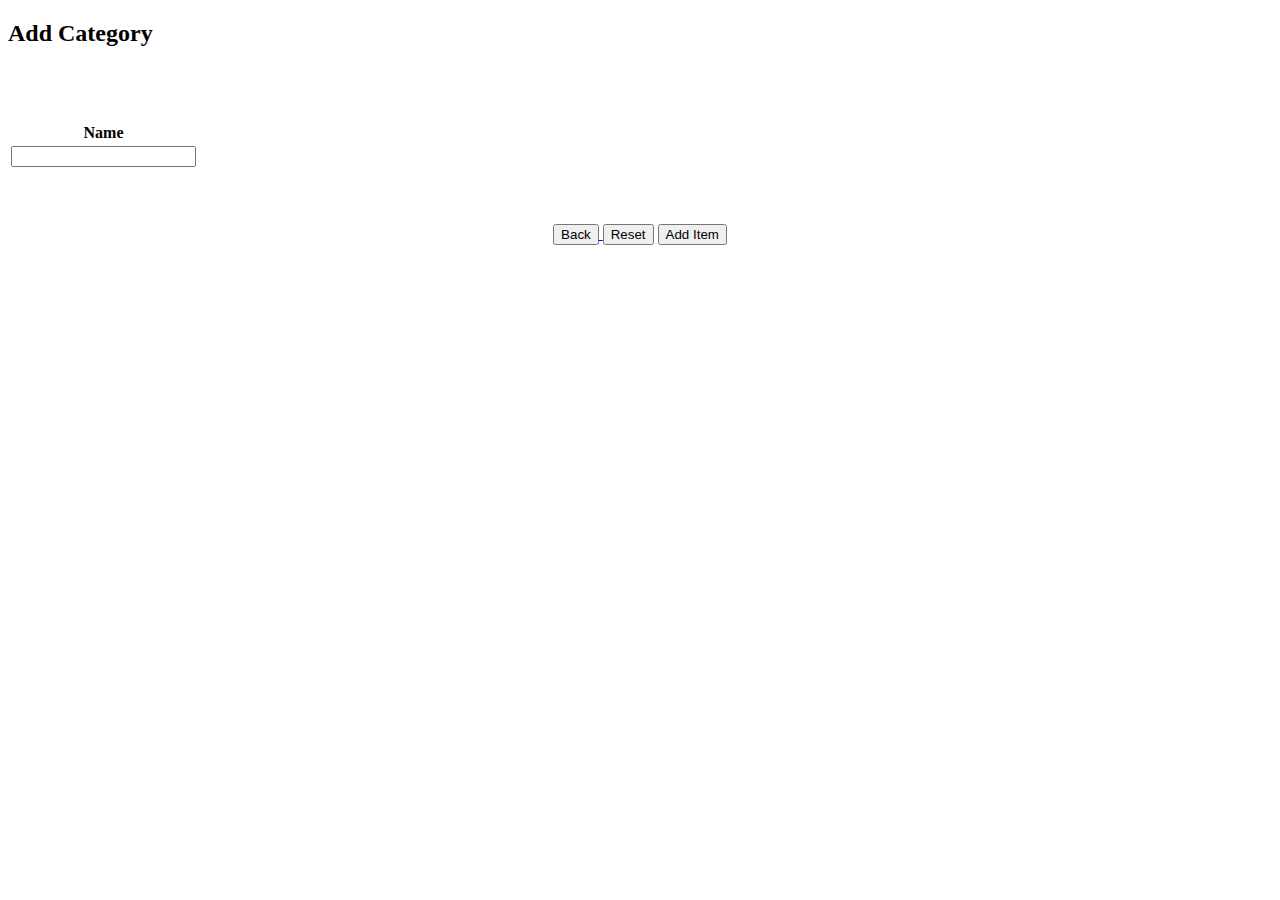
==== src/main/resources/templates/category/add-category.html @ ce64ac50 "Developed panel, added new functions. Enabled adding categories and goods." ====
<!DOCTYPE html>
<html lang="en">
<head>
    <link rel="stylesheet" href="/style/panel-style.css">
    <meta charset="UTF-8">
    <title>Add Category</title>
</head>
<body>
<h2>
    Add Category<br><br><br>
</h2>

<form method="POST" action="/panel/add-category/statement" enctype="multipart/form-data">
    <table>
        <tr>
            <th>
                Name
            </th>
        </tr>
        <tr>
            <td>
                <input type="text" name="name" minlength="3" required><br>
            </td>
        </tr>
    </table>

    <br><br><br>
    <div style="text-align: center;">
        <a href="/panel">
            <button>
                Back
            </button>
        </a>
        <input type="reset" value="Reset">
        <input type="submit" value="Add Item">
    </div>
</form>
</body>
</html>
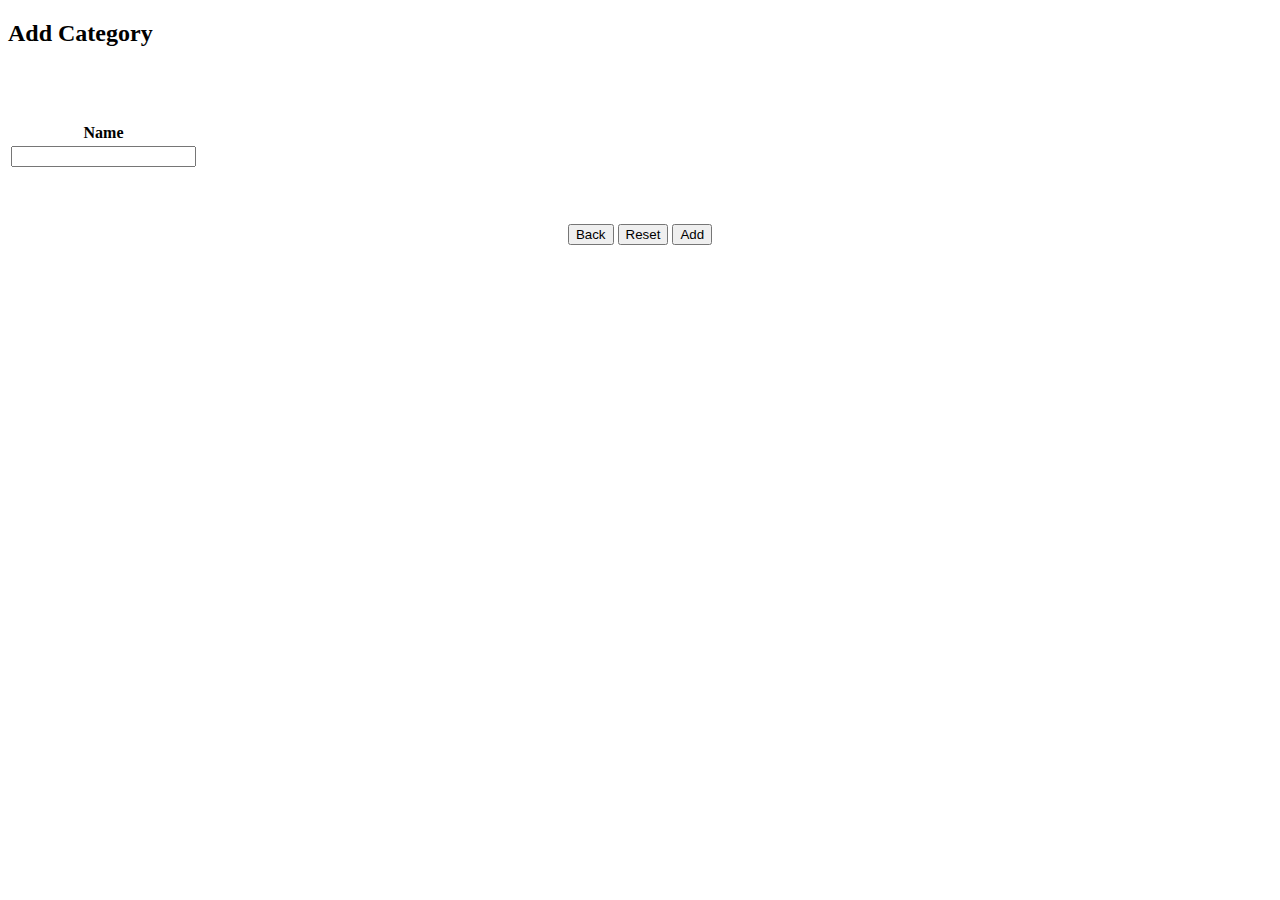
==== commit e894c4bf: "New function - loading list of countries from json file. Developed adding items. Many minor changes." ====
--- a/src/main/resources/templates/category/add-category.html
+++ b/src/main/resources/templates/category/add-category.html
@@ -26,13 +26,11 @@
 
     <br><br><br>
     <div style="text-align: center;">
-        <a href="/panel">
-            <button>
-                Back
-            </button>
-        </a>
+        <form>
+            <input type="button" value="Back" onclick="history.back()">
+        </form>
         <input type="reset" value="Reset">
-        <input type="submit" value="Add Item">
+        <input type="submit" value="Add">
     </div>
 </form>
 </body>
